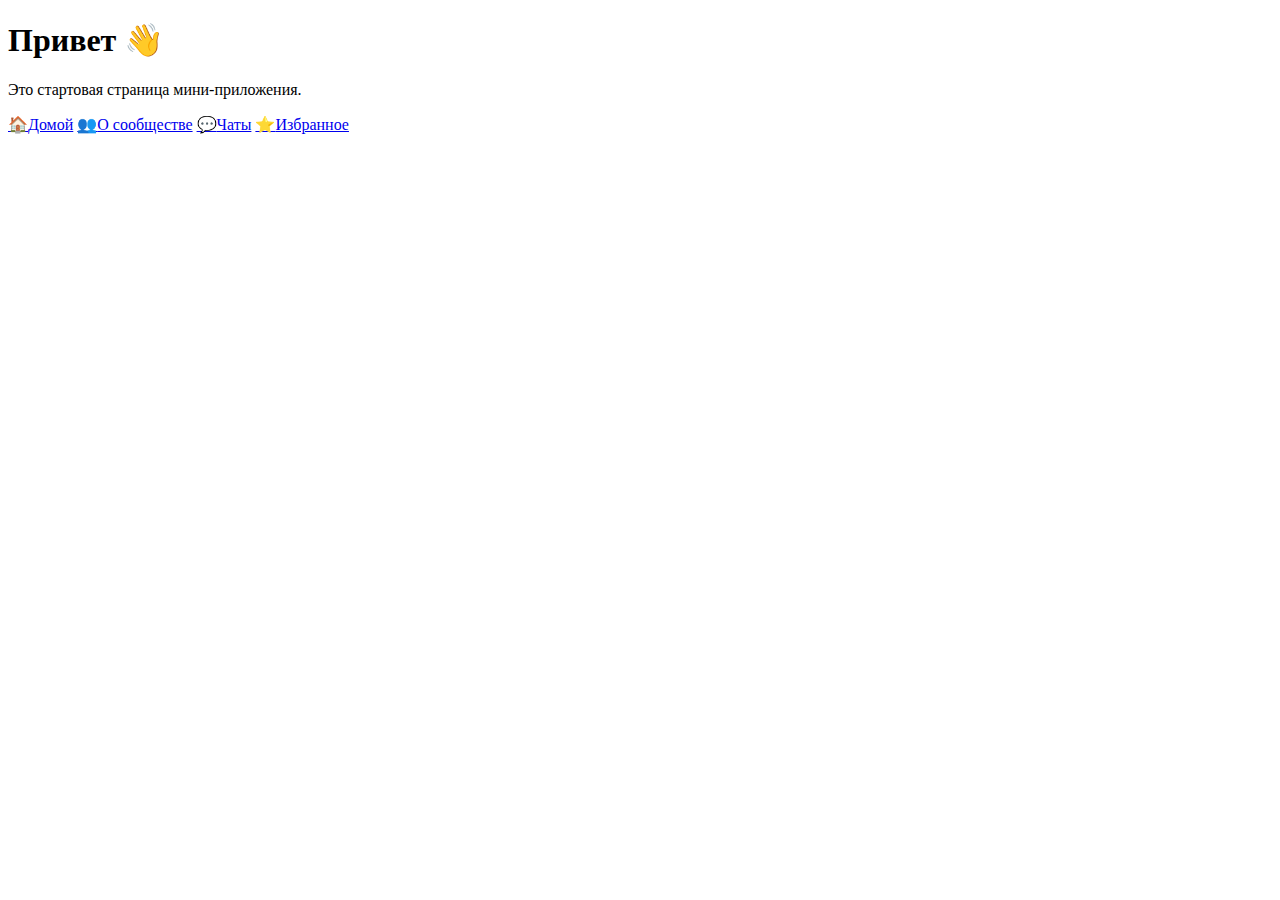
==== index.html @ 48134f7a "Add files via upload" ====
<!DOCTYPE html>
<html lang="ru">
<head>
    <meta charset="UTF-8">
    <title>NAVIGATOR | SUN</title>
    <meta name="viewport" content="width=device-width, initial-scale=1.0">
    <link rel="stylesheet" href="style.css">
</head>
<body>
    <div class="main">
        <h1>Привет 👋</h1>
        <p>Это стартовая страница мини-приложения.</p>
    </div>

    <div class="bottom-nav">
        <a href="#" class="nav-item active">🏠<span>Домой</span></a>
        <a href="#" class="nav-item">👥<span>О сообществе</span></a>
        <a href="#" class="nav-item">💬<span>Чаты</span></a>
        <a href="#" class="nav-item">⭐<span>Избранное</span></a>
    </div>
</body>
</html>
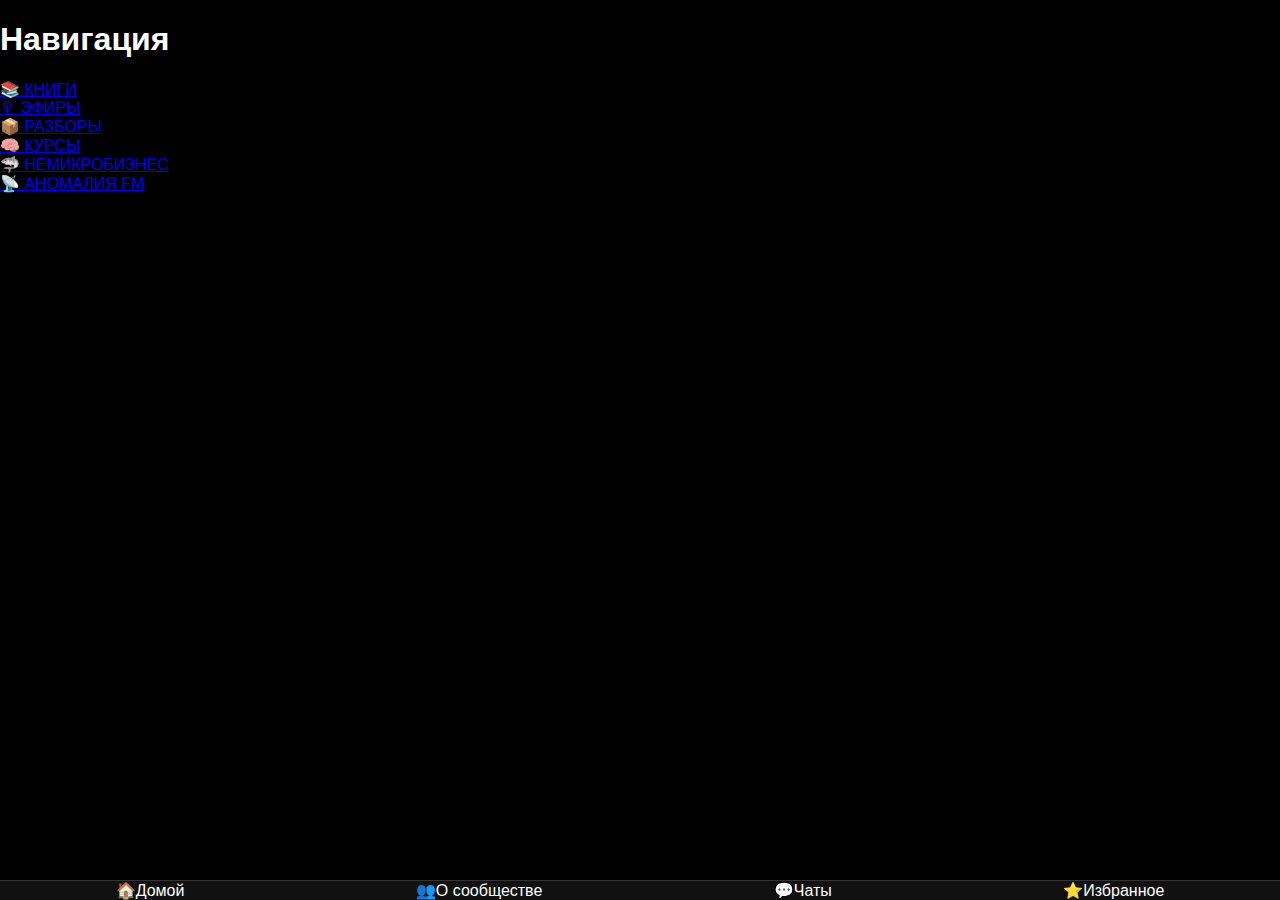
==== commit 9e89ebe4: "Add files via upload" ====
--- a/index.html
+++ b/index.html
@@ -7,16 +7,22 @@
     <link rel="stylesheet" href="style.css">
 </head>
 <body>
-    <div class="main">
-        <h1>Привет 👋</h1>
-        <p>Это стартовая страница мини-приложения.</p>
+    <div class="container">
+        <h1>Навигация</h1>
+        <div class="grid">
+            <a href="#"><div class="card">📚 КНИГИ</div></a>
+            <a href="#"><div class="card">🎙 ЭФИРЫ</div></a>
+            <a href="#"><div class="card">📦 РАЗБОРЫ</div></a>
+            <a href="#"><div class="card">🧠 КУРСЫ</div></a>
+            <a href="#"><div class="card">🦈 НЕМИКРОБИЗНЕС</div></a>
+            <a href="#"><div class="card">📡 АНОМАЛИЯ FM</div></a>
+        </div>
     </div>
-
     <div class="bottom-nav">
-        <a href="#" class="nav-item active">🏠<span>Домой</span></a>
-        <a href="#" class="nav-item">👥<span>О сообществе</span></a>
-        <a href="#" class="nav-item">💬<span>Чаты</span></a>
-        <a href="#" class="nav-item">⭐<span>Избранное</span></a>
+        <div>🏠<span>Домой</span></div>
+        <div>👥<span>О сообществе</span></div>
+        <div>💬<span>Чаты</span></div>
+        <div>⭐<span>Избранное</span></div>
     </div>
 </body>
-</html>
+</html>--- a/style.css
+++ b/style.css
@@ -0,0 +1,41 @@
+
+body {
+    margin: 0;
+    font-family: Arial, sans-serif;
+    background: #000;
+    color: white;
+}
+
+.main {
+    padding: 20px;
+    padding-bottom: 80px; /* место под меню */
+}
+
+.bottom-nav {
+    position: fixed;
+    bottom: 0;
+    width: 100%;
+    background: #111;
+    display: flex;
+    justify-content: space-around;
+    border-top: 1px solid #333;
+}
+
+.nav-item {
+    color: white;
+    text-align: center;
+    padding: 10px 0;
+    font-size: 14px;
+    flex-grow: 1;
+    text-decoration: none;
+}
+
+.nav-item span {
+    display: block;
+    font-size: 12px;
+    opacity: 0.8;
+}
+
+.nav-item.active {
+    background: #222;
+}
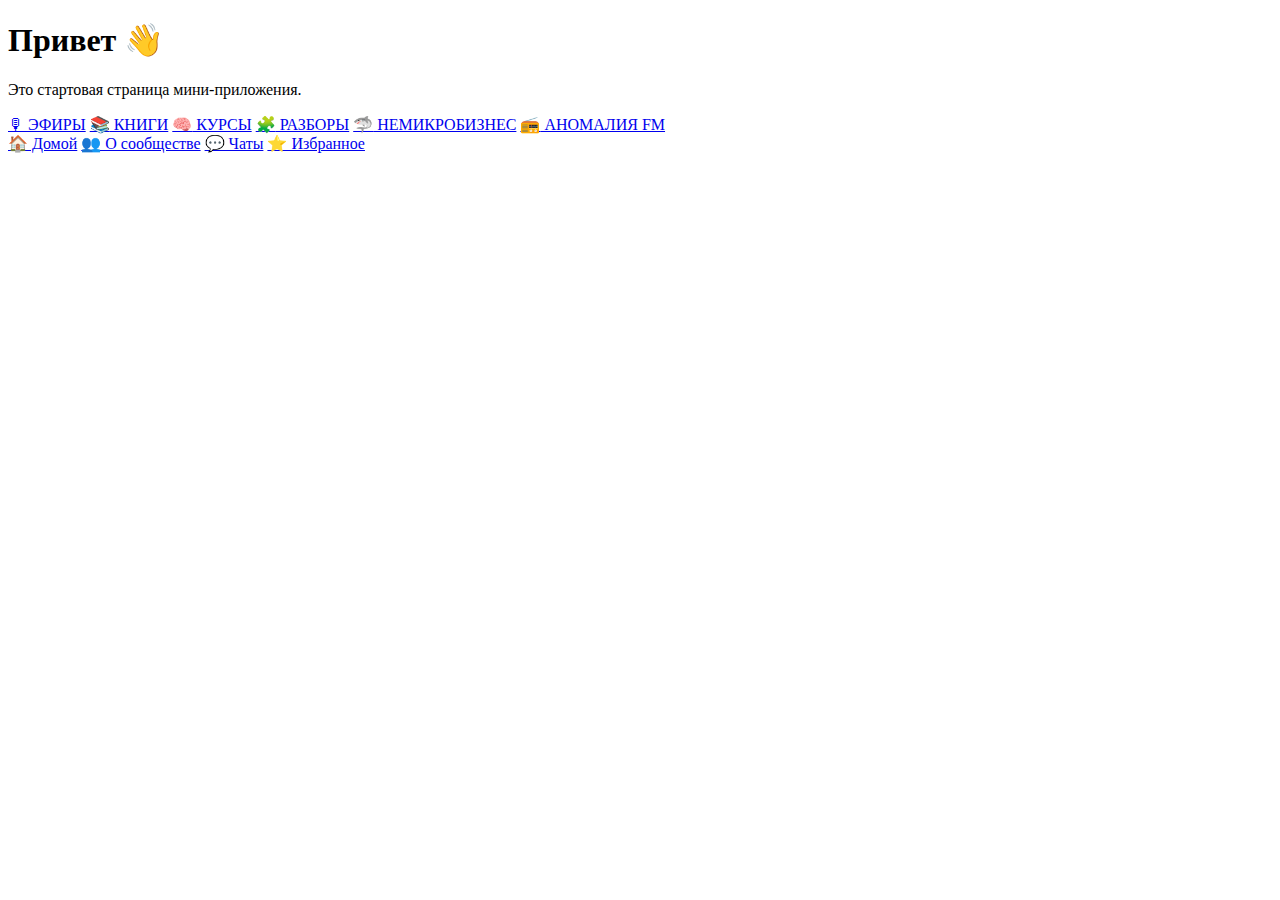
==== commit 18f96fd4: "Add files via upload" ====
--- a/index.html
+++ b/index.html
@@ -1,28 +1,31 @@
 <!DOCTYPE html>
 <html lang="ru">
 <head>
-    <meta charset="UTF-8">
-    <title>NAVIGATOR | SUN</title>
-    <meta name="viewport" content="width=device-width, initial-scale=1.0">
-    <link rel="stylesheet" href="style.css">
+  <meta charset="UTF-8" />
+  <meta name="viewport" content="width=device-width, initial-scale=1.0" />
+  <title>Навигация | SUN</title>
+  <link rel="stylesheet" href="style.css" />
 </head>
 <body>
-    <div class="container">
-        <h1>Навигация</h1>
-        <div class="grid">
-            <a href="#"><div class="card">📚 КНИГИ</div></a>
-            <a href="#"><div class="card">🎙 ЭФИРЫ</div></a>
-            <a href="#"><div class="card">📦 РАЗБОРЫ</div></a>
-            <a href="#"><div class="card">🧠 КУРСЫ</div></a>
-            <a href="#"><div class="card">🦈 НЕМИКРОБИЗНЕС</div></a>
-            <a href="#"><div class="card">📡 АНОМАЛИЯ FM</div></a>
-        </div>
+  <div class="container">
+    <h1>Привет 👋</h1>
+    <p>Это стартовая страница мини-приложения.</p>
+
+    <div class="grid">
+      <a class="card" href="#"><span>🎙</span> ЭФИРЫ</a>
+      <a class="card" href="#"><span>📚</span> КНИГИ</a>
+      <a class="card" href="#"><span>🧠</span> КУРСЫ</a>
+      <a class="card" href="#"><span>🧩</span> РАЗБОРЫ</a>
+      <a class="card" href="#"><span>🦈</span> НЕМИКРОБИЗНЕС</a>
+      <a class="card" href="#"><span>📻</span> АНОМАЛИЯ FM</a>
     </div>
-    <div class="bottom-nav">
-        <div>🏠<span>Домой</span></div>
-        <div>👥<span>О сообществе</span></div>
-        <div>💬<span>Чаты</span></div>
-        <div>⭐<span>Избранное</span></div>
-    </div>
+  </div>
+
+  <footer>
+    <a href="#">🏠 Домой</a>
+    <a href="#">👥 О сообществе</a>
+    <a href="#">💬 Чаты</a>
+    <a href="#">⭐ Избранное</a>
+  </footer>
 </body>
-</html>+</html>
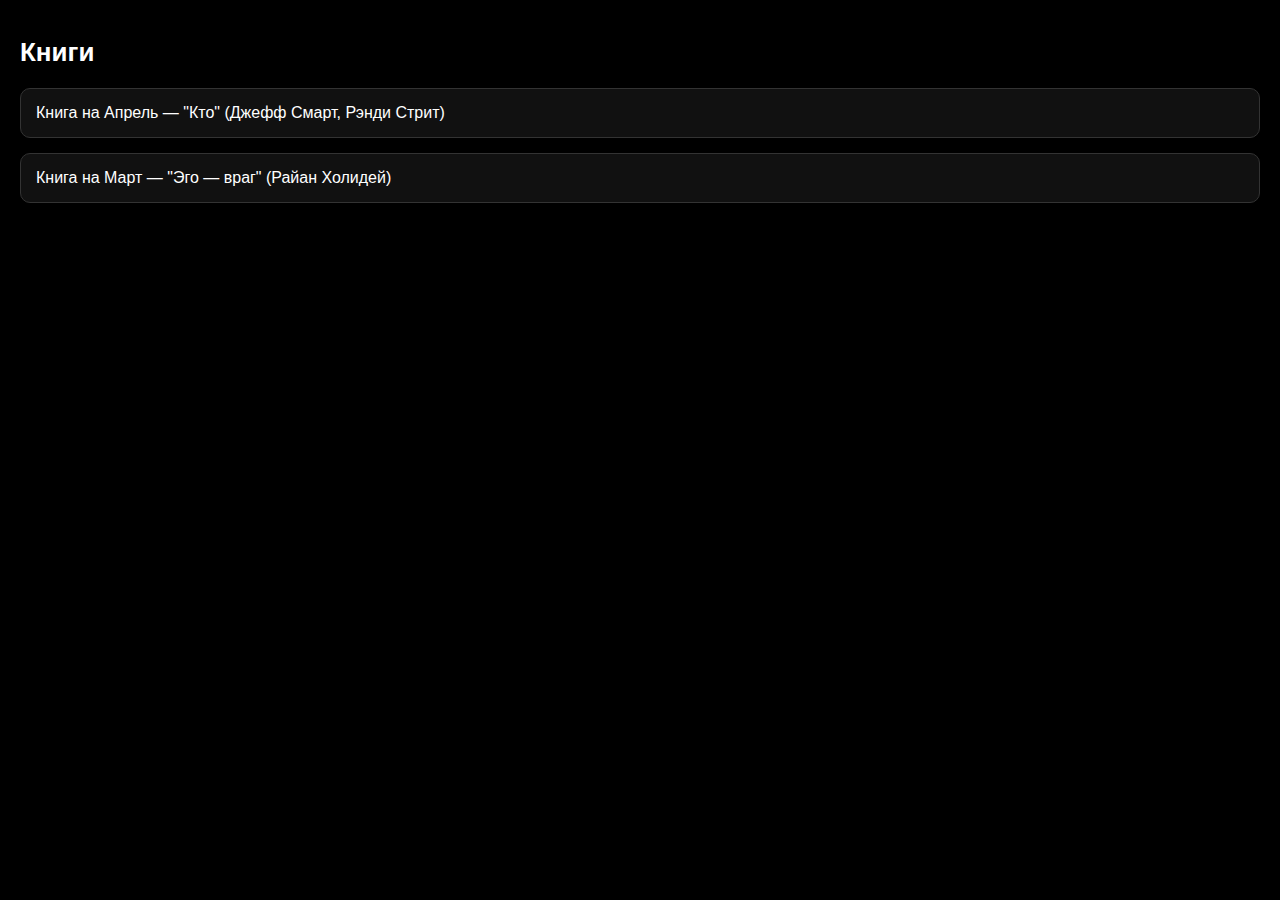
==== commit 6dd90134: "Add files via upload" ====
--- a/index.html
+++ b/index.html
@@ -1,31 +1,23 @@
+
 <!DOCTYPE html>
 <html lang="ru">
 <head>
   <meta charset="UTF-8" />
-  <meta name="viewport" content="width=device-width, initial-scale=1.0" />
-  <title>Навигация | SUN</title>
-  <link rel="stylesheet" href="style.css" />
+  <meta name="viewport" content="width=device-width, initial-scale=1.0"/>
+  <title>Книги</title>
+  <style>
+    body { font-family: sans-serif; background: #000; color: #fff; margin: 0; padding: 20px; }
+    h1 { font-size: 26px; margin-bottom: 20px; }
+    .book-list { display: flex; flex-direction: column; gap: 15px; }
+    .book-item { background: #111; padding: 15px; border-radius: 10px; text-decoration: none; color: #fff; border: 1px solid #333; }
+    .book-item:hover { background: #222; }
+  </style>
 </head>
 <body>
-  <div class="container">
-    <h1>Привет 👋</h1>
-    <p>Это стартовая страница мини-приложения.</p>
-
-    <div class="grid">
-      <a class="card" href="#"><span>🎙</span> ЭФИРЫ</a>
-      <a class="card" href="#"><span>📚</span> КНИГИ</a>
-      <a class="card" href="#"><span>🧠</span> КУРСЫ</a>
-      <a class="card" href="#"><span>🧩</span> РАЗБОРЫ</a>
-      <a class="card" href="#"><span>🦈</span> НЕМИКРОБИЗНЕС</a>
-      <a class="card" href="#"><span>📻</span> АНОМАЛИЯ FM</a>
-    </div>
+  <h1>Книги</h1>
+  <div class="book-list">
+    <a href="book1.html" class="book-item">Книга на Апрель — "Кто" (Джефф Смарт, Рэнди Стрит)</a>
+    <a href="book2.html" class="book-item">Книга на Март — "Эго — враг" (Райан Холидей)</a>
   </div>
-
-  <footer>
-    <a href="#">🏠 Домой</a>
-    <a href="#">👥 О сообществе</a>
-    <a href="#">💬 Чаты</a>
-    <a href="#">⭐ Избранное</a>
-  </footer>
 </body>
 </html>
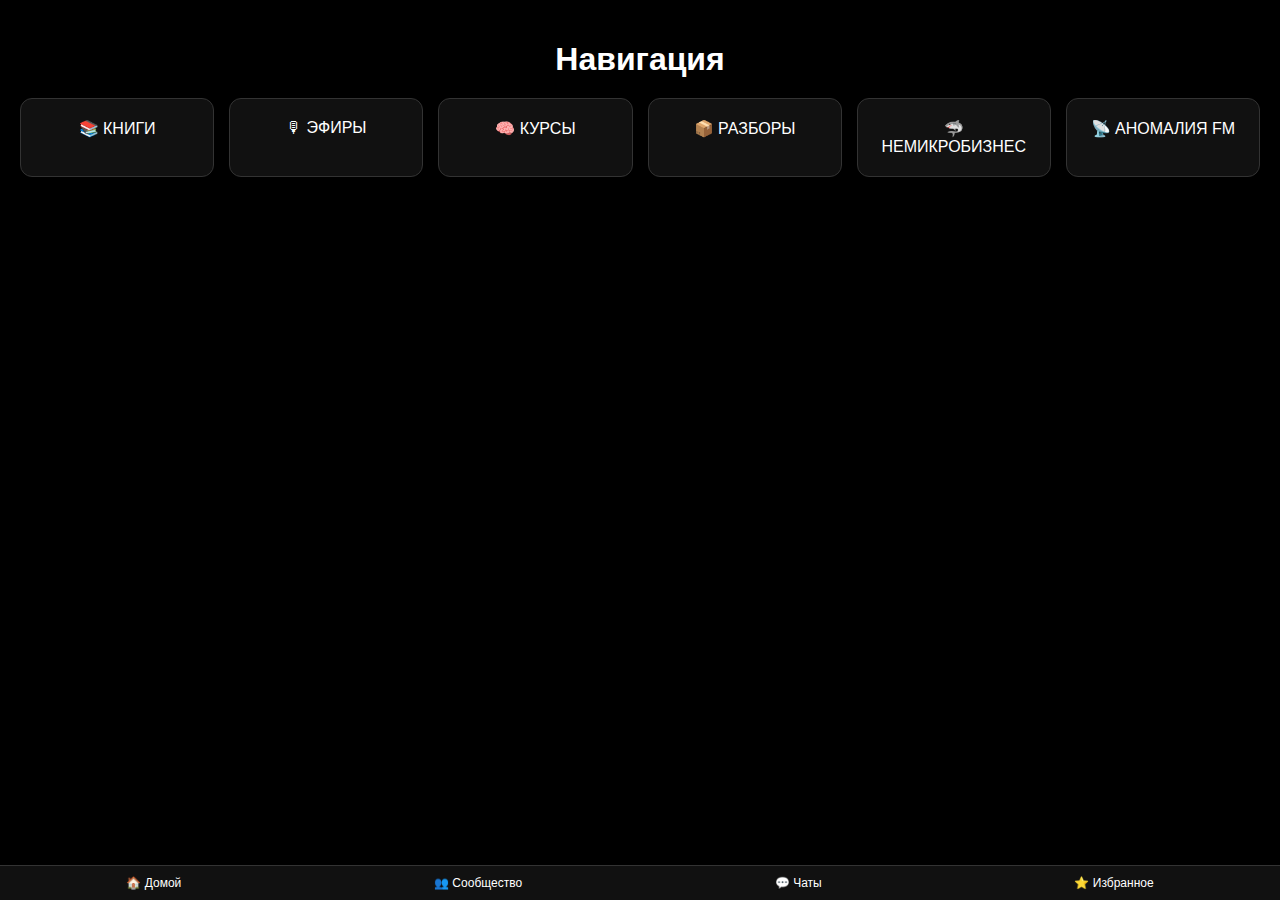
==== commit f5d4ab6b: "Add files via upload" ====
--- a/index.html
+++ b/index.html
@@ -3,21 +3,41 @@
 <html lang="ru">
 <head>
   <meta charset="UTF-8" />
-  <meta name="viewport" content="width=device-width, initial-scale=1.0"/>
-  <title>Книги</title>
+  <meta name="viewport" content="width=device-width, initial-scale=1.0" />
+  <title>Навигация | SUN</title>
   <style>
-    body { font-family: sans-serif; background: #000; color: #fff; margin: 0; padding: 20px; }
-    h1 { font-size: 26px; margin-bottom: 20px; }
-    .book-list { display: flex; flex-direction: column; gap: 15px; }
-    .book-item { background: #111; padding: 15px; border-radius: 10px; text-decoration: none; color: #fff; border: 1px solid #333; }
-    .book-item:hover { background: #222; }
+    body { margin: 0; background: #000; color: #fff; font-family: sans-serif; padding: 20px; }
+    h1 { text-align: center; margin-bottom: 20px; }
+    .grid { display: grid; grid-template-columns: repeat(auto-fit, minmax(140px, 1fr)); gap: 15px; }
+    .card {
+      background: #111; border-radius: 12px; padding: 20px;
+      text-align: center; font-size: 16px; color: #fff;
+      text-decoration: none; border: 1px solid #333;
+    }
+    .card:hover { background: #222; }
+    footer {
+      position: fixed; bottom: 0; left: 0; right: 0;
+      display: flex; justify-content: space-around;
+      background: #111; padding: 10px 0; border-top: 1px solid #333;
+    }
+    footer div { font-size: 12px; }
   </style>
 </head>
 <body>
-  <h1>Книги</h1>
-  <div class="book-list">
-    <a href="book1.html" class="book-item">Книга на Апрель — "Кто" (Джефф Смарт, Рэнди Стрит)</a>
-    <a href="book2.html" class="book-item">Книга на Март — "Эго — враг" (Райан Холидей)</a>
+  <h1>Навигация</h1>
+  <div class="grid">
+    <a href="books.html" class="card">📚 КНИГИ</a>
+    <a href="#" class="card">🎙 ЭФИРЫ</a>
+    <a href="#" class="card">🧠 КУРСЫ</a>
+    <a href="#" class="card">📦 РАЗБОРЫ</a>
+    <a href="#" class="card">🦈 НЕМИКРОБИЗНЕС</a>
+    <a href="#" class="card">📡 АНОМАЛИЯ FM</a>
   </div>
+  <footer>
+    <div>🏠 Домой</div>
+    <div>👥 Сообщество</div>
+    <div>💬 Чаты</div>
+    <div>⭐ Избранное</div>
+  </footer>
 </body>
 </html>
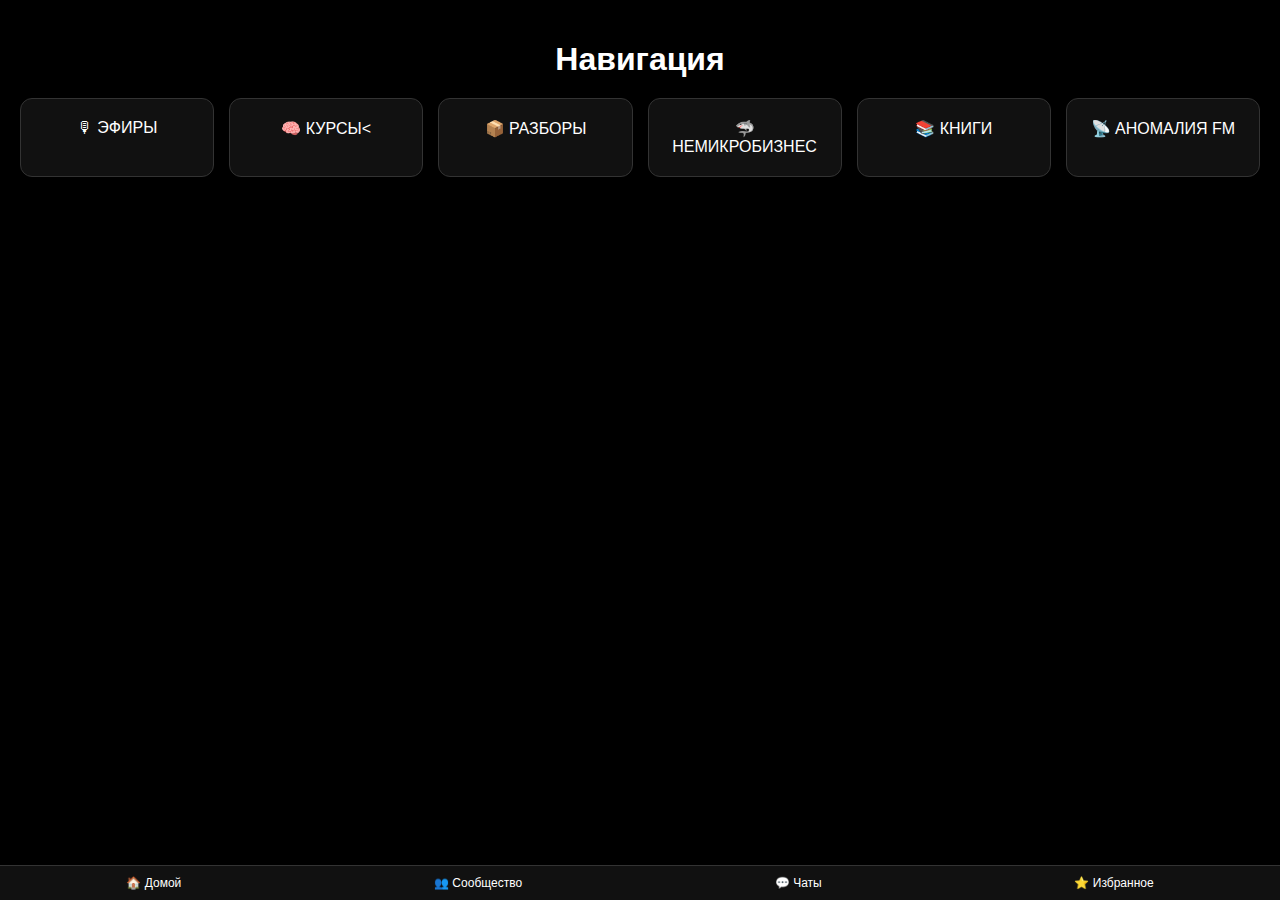
==== commit d482b2ee: "Update index.html" ====
--- a/index.html
+++ b/index.html
@@ -26,11 +26,11 @@
 <body>
   <h1>Навигация</h1>
   <div class="grid">
-    <a href="books.html" class="card">📚 КНИГИ</a>
     <a href="#" class="card">🎙 ЭФИРЫ</a>
-    <a href="#" class="card">🧠 КУРСЫ</a>
+    <a href="#" class="card">🧠 КУРСЫ<</a>
     <a href="#" class="card">📦 РАЗБОРЫ</a>
     <a href="#" class="card">🦈 НЕМИКРОБИЗНЕС</a>
+    <a href="#" class="card">📚 КНИГИ</a>
     <a href="#" class="card">📡 АНОМАЛИЯ FM</a>
   </div>
   <footer>
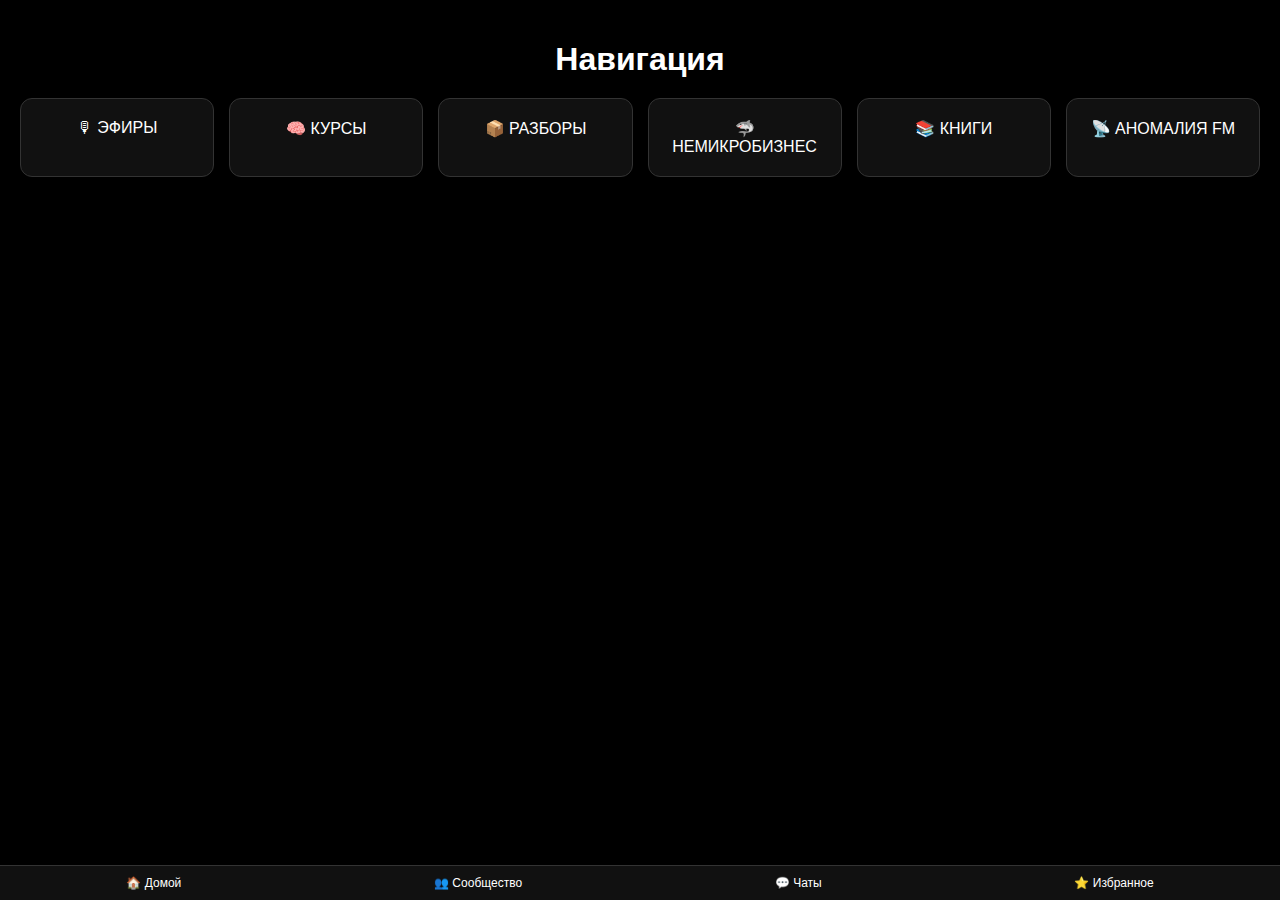
==== commit 8758fdb4: "Update index.html" ====
--- a/index.html
+++ b/index.html
@@ -27,7 +27,7 @@
   <h1>Навигация</h1>
   <div class="grid">
     <a href="#" class="card">🎙 ЭФИРЫ</a>
-    <a href="#" class="card">🧠 КУРСЫ<</a>
+    <a href="#" class="card">🧠 КУРСЫ</a>
     <a href="#" class="card">📦 РАЗБОРЫ</a>
     <a href="#" class="card">🦈 НЕМИКРОБИЗНЕС</a>
     <a href="#" class="card">📚 КНИГИ</a>
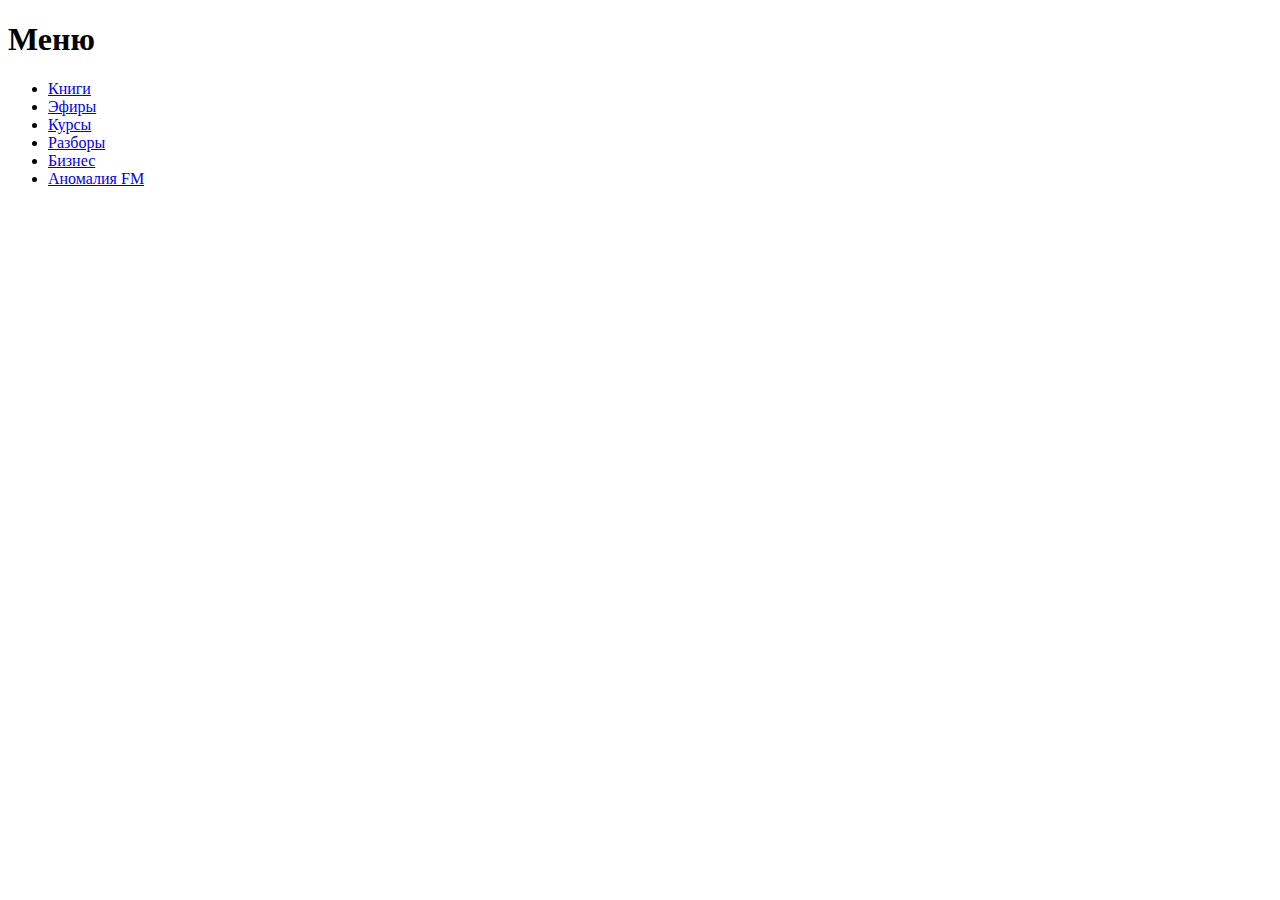
==== commit 0c9ce040: "Add files via upload" ====
--- a/index.html
+++ b/index.html
@@ -1,43 +1 @@
-
-<!DOCTYPE html>
-<html lang="ru">
-<head>
-  <meta charset="UTF-8" />
-  <meta name="viewport" content="width=device-width, initial-scale=1.0" />
-  <title>Навигация | SUN</title>
-  <style>
-    body { margin: 0; background: #000; color: #fff; font-family: sans-serif; padding: 20px; }
-    h1 { text-align: center; margin-bottom: 20px; }
-    .grid { display: grid; grid-template-columns: repeat(auto-fit, minmax(140px, 1fr)); gap: 15px; }
-    .card {
-      background: #111; border-radius: 12px; padding: 20px;
-      text-align: center; font-size: 16px; color: #fff;
-      text-decoration: none; border: 1px solid #333;
-    }
-    .card:hover { background: #222; }
-    footer {
-      position: fixed; bottom: 0; left: 0; right: 0;
-      display: flex; justify-content: space-around;
-      background: #111; padding: 10px 0; border-top: 1px solid #333;
-    }
-    footer div { font-size: 12px; }
-  </style>
-</head>
-<body>
-  <h1>Навигация</h1>
-  <div class="grid">
-    <a href="#" class="card">🎙 ЭФИРЫ</a>
-    <a href="#" class="card">🧠 КУРСЫ</a>
-    <a href="#" class="card">📦 РАЗБОРЫ</a>
-    <a href="#" class="card">🦈 НЕМИКРОБИЗНЕС</a>
-    <a href="#" class="card">📚 КНИГИ</a>
-    <a href="#" class="card">📡 АНОМАЛИЯ FM</a>
-  </div>
-  <footer>
-    <div>🏠 Домой</div>
-    <div>👥 Сообщество</div>
-    <div>💬 Чаты</div>
-    <div>⭐ Избранное</div>
-  </footer>
-</body>
-</html>
+<!DOCTYPE html><html><head><title>Навигация</title></head><body><h1>Меню</h1><ul><li><a href='books.html'>Книги</a></li><li><a href='streams.html'>Эфиры</a></li><li><a href='courses.html'>Курсы</a></li><li><a href='breakdowns.html'>Разборы</a></li><li><a href='business.html'>Бизнес</a></li><li><a href='anomalia.html'>Аномалия FM</a></li></ul></body></html>